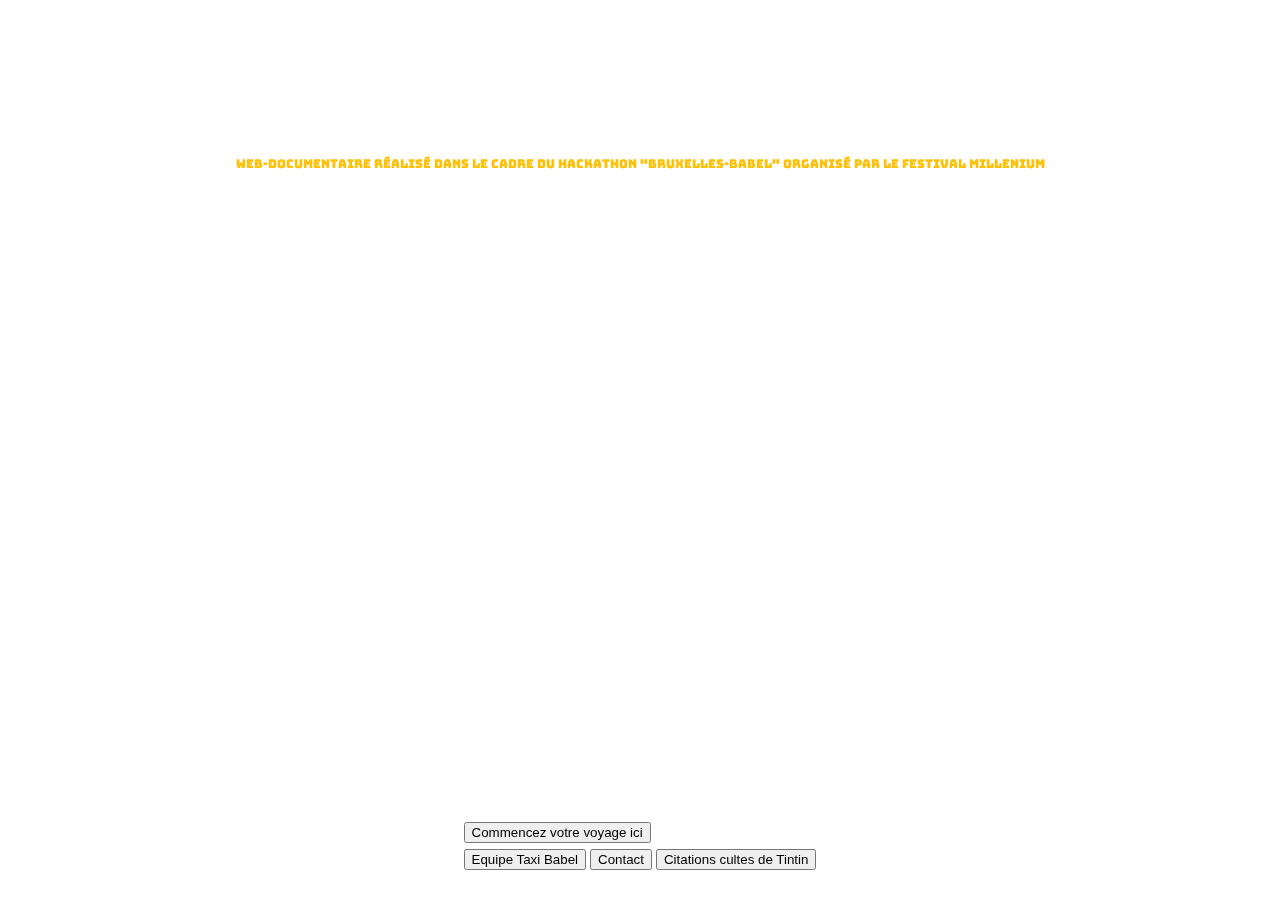
==== intro.html @ fba80642 "page de garde sans animations" ====
<!DOCTYPE html>
<html>
  <head>
    <meta charset="utf-8">
    <link rel="stylesheet" href="https://maxcdn.bootstrapcdn.com/bootstrap/4.0.0-beta.2/css/bootstrap.min.css" integrity="sha384-PsH8R72JQ3SOdhVi3uxftmaW6Vc51MKb0q5P2rRUpPvrszuE4W1povHYgTpBfshb" crossorigin="anonymous">
    <link href="https://fonts.googleapis.com/css?family=Bungee" rel="stylesheet">

    <link rel="stylesheet" type="text/css" href="assets/css/intro.css">
    <title>Taxi-Babel-Intro</title>
  </head>
  <body>

    <video id="video-background" playsinline autoplay preload >
          <!--<source src="Video/ENVAHISSEMENT_AUTOMOBILE_1080P25.webm" type="video/webm">-->
          <source src="assets/videos/Intro_taxi_babel.mp4.mp4" type="video/mp4" >
          </video>


          <div class="head d-flex flex-column column justify-content-center align-items-center text-center"> <p>Web-documentaire réalisé dans le cadre du Hackathon "Bruxelles-Babel" organisé par le Festival Millenium</p>
          </div>
    <div class="container">
    <div class="vertical-center col-12 d-flex flex-column justify-content-start align-items-center">
        <div class="buttons d-flex flex-column justify-content-center align-items-center">
          <div class="startbutton">
            <button type="button" class="btn btn-outline-warning">Commencez votre voyage ici</button>
          </div>
          <div>
              <button type="button" class="btn btn-outline-warning">Equipe Taxi Babel</button>
              <button type="button" class="btn btn-outline-warning">Contact</button>
              <button type="button" class="btn btn-outline-warning">Citations cultes de Tintin</button>
          </div>
        </div>
      </div>
        <!-- <div class="secondvid">
          <video playsinline loop autoplay>
            <source src="assets/videos/moteur.mp4.mp4" type="video/mp4" >
          </video>
        </div> -->
      </div>
  </body>
</html>
---- assets/css/intro.css ----
#video-background{
  /*  making the video fullscreen  */
    position:fixed;
    min-width: 100%;
    min-height: 100%;
    z-index: -100;

}

.secondvid{
  z-index: 1;
}

body {
  height:900px;;
  display: flex;
  flex-direction: column;
  justify-content: center;
  align-items: center;
  background-attachment: fixed;
  background-size: cover;

}

.container {
  margin: 550px auto 30px auto;
  z-index:1;
  bottom:0;
  font-family: 'Bungee', cursive;
  position: fixed;

}
.head p{
  color: #fdc10a; /*yellow*/
  margin-bottom: 600px;
  font-family: 'Bungee', cursive;
  font-size: 12px;
}

.startbutton{
  margin-bottom: 5px;
}
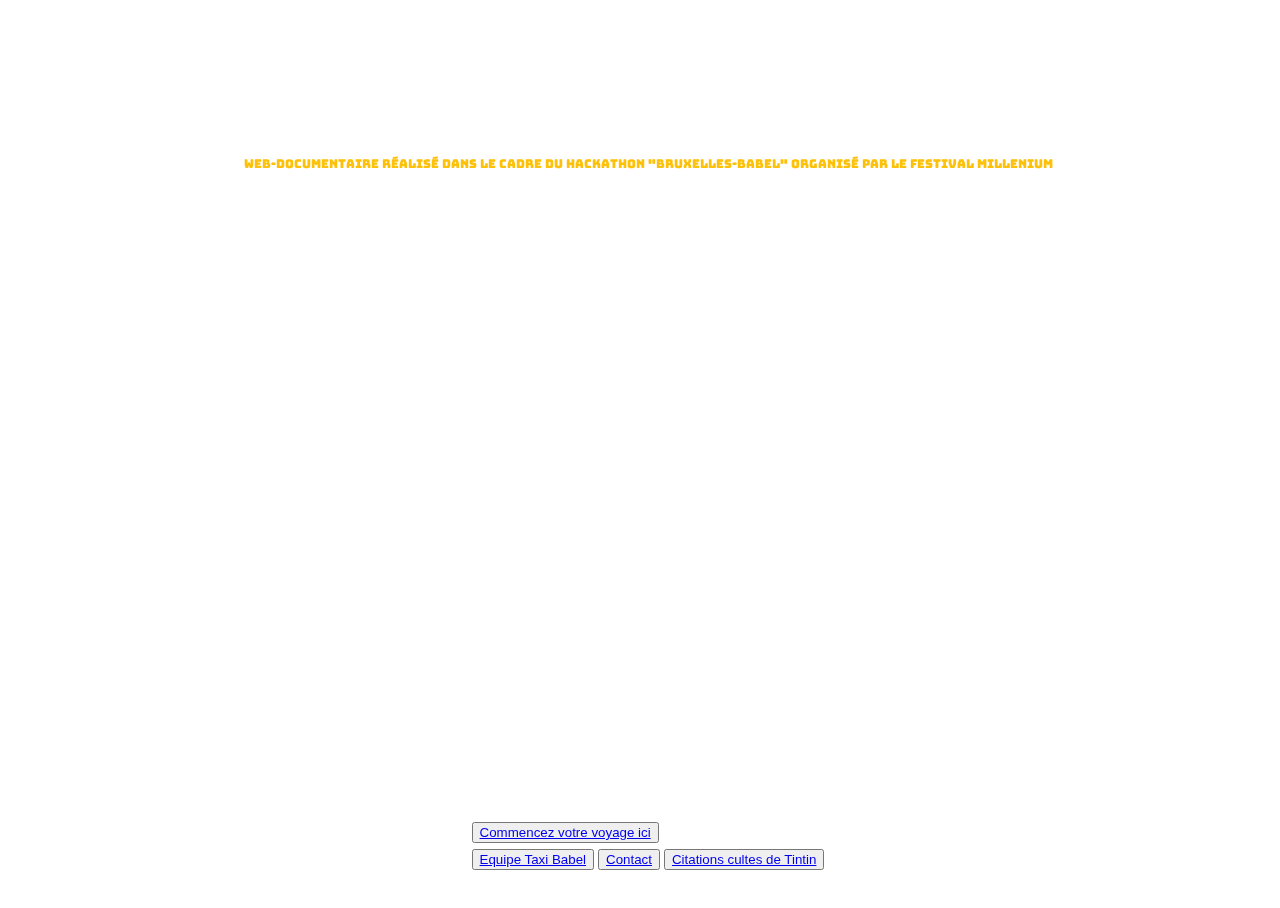
==== commit 2b956cb1: "all liens done" ====
--- a/intro.html
+++ b/intro.html
@@ -6,36 +6,44 @@
     <link href="https://fonts.googleapis.com/css?family=Bungee" rel="stylesheet">
 
     <link rel="stylesheet" type="text/css" href="assets/css/intro.css">
-    <title>Taxi-Babel-Intro</title>
+    <title>Taxi Babel</title>
   </head>
   <body>
-
-    <video id="video-background" playsinline autoplay preload >
-          <!--<source src="Video/ENVAHISSEMENT_AUTOMOBILE_1080P25.webm" type="video/webm">-->
-          <source src="assets/videos/Intro_taxi_babel.mp4.mp4" type="video/mp4" >
-          </video>
-
-
-          <div class="head d-flex flex-column column justify-content-center align-items-center text-center"> <p>Web-documentaire réalisé dans le cadre du Hackathon "Bruxelles-Babel" organisé par le Festival Millenium</p>
-          </div>
-    <div class="container">
-    <div class="vertical-center col-12 d-flex flex-column justify-content-start align-items-center">
-        <div class="buttons d-flex flex-column justify-content-center align-items-center">
-          <div class="startbutton">
-            <button type="button" class="btn btn-outline-warning">Commencez votre voyage ici</button>
-          </div>
-          <div>
-              <button type="button" class="btn btn-outline-warning">Equipe Taxi Babel</button>
-              <button type="button" class="btn btn-outline-warning">Contact</button>
-              <button type="button" class="btn btn-outline-warning">Citations cultes de Tintin</button>
+    <div class="main">
+      <video class="video-background" playsinline autoplay preload >
+        <source src="assets/videos/intro_taxi_babel.webm" type="video/webm">
+        <source src="assets/videos/intro_taxi_babel.mp4" type="video/mp4" >
+    </video>        
+      <div class="header d-flex flex-column column justify-content-center align-items-center text-center"> 
+        <p>Web-documentaire réalisé dans le cadre du Hackathon "Bruxelles-Babel" organisé par le Festival Millenium</p>
+      </div>
+      <div class="container">
+        <div class="vertical-center col-12 d-flex flex-column justify-content-start align-items-center">
+          <div class="buttons d-flex flex-column justify-content-center align-items-center">
+            <div class="startbutton">
+              <button type="button" class="btn btn-outline-warning">
+                <a href="intro2.html">Commencez votre voyage ici</a>
+              </button>
+            </div>
+            <div>
+              <button type="button" class="btn btn-outline-warning">
+                <a href="#">Equipe Taxi Babel</a>
+              </button>
+              <button type="button" class="btn btn-outline-warning">
+                <a href="#"> Contact</a>
+              </button>
+              <button type="button" class="btn btn-outline-warning">
+                <a href="#">Citations cultes de Tintin</a>
+              </button>
+            </div>
           </div>
         </div>
-      </div>
         <!-- <div class="secondvid">
           <video playsinline loop autoplay>
             <source src="assets/videos/moteur.mp4.mp4" type="video/mp4" >
           </video>
         </div> -->
       </div>
+    </div>
   </body>
 </html>
--- a/assets/css/intro.css
+++ b/assets/css/intro.css
@@ -1,25 +1,36 @@
-#video-background{
+.video-background{
   /*  making the video fullscreen  */
     position:fixed;
-    min-width: 100%;
-    min-height: 100%;
+    width: : 100%;
+    height: 100%;
     z-index: -100;
-
+    padding: 0;
+    margin: 0;
 }
 
-.secondvid{
+
+body {
+  height:100%;
+  width: 100%;
+  position: absolute;
   z-index: 1;
 }
 
-body {
-  height:900px;;
+.main{
+  width: 100%;
+  height: 100%;
+  top: 0;
+  bottom: 0;
+  left: 0;
+  right: 0;
+  margin: 0;
+  padding: 0;
   display: flex;
   flex-direction: column;
   justify-content: center;
   align-items: center;
   background-attachment: fixed;
   background-size: cover;
-
 }
 
 .container {
@@ -30,13 +41,17 @@
   position: fixed;
 
 }
-.head p{
+.header p{
   color: #fdc10a; /*yellow*/
   margin-bottom: 600px;
   font-family: 'Bungee', cursive;
   font-size: 12px;
+  position: relative;
+  z-index: -90;
 }
 
 .startbutton{
   margin-bottom: 5px;
 }
+
+
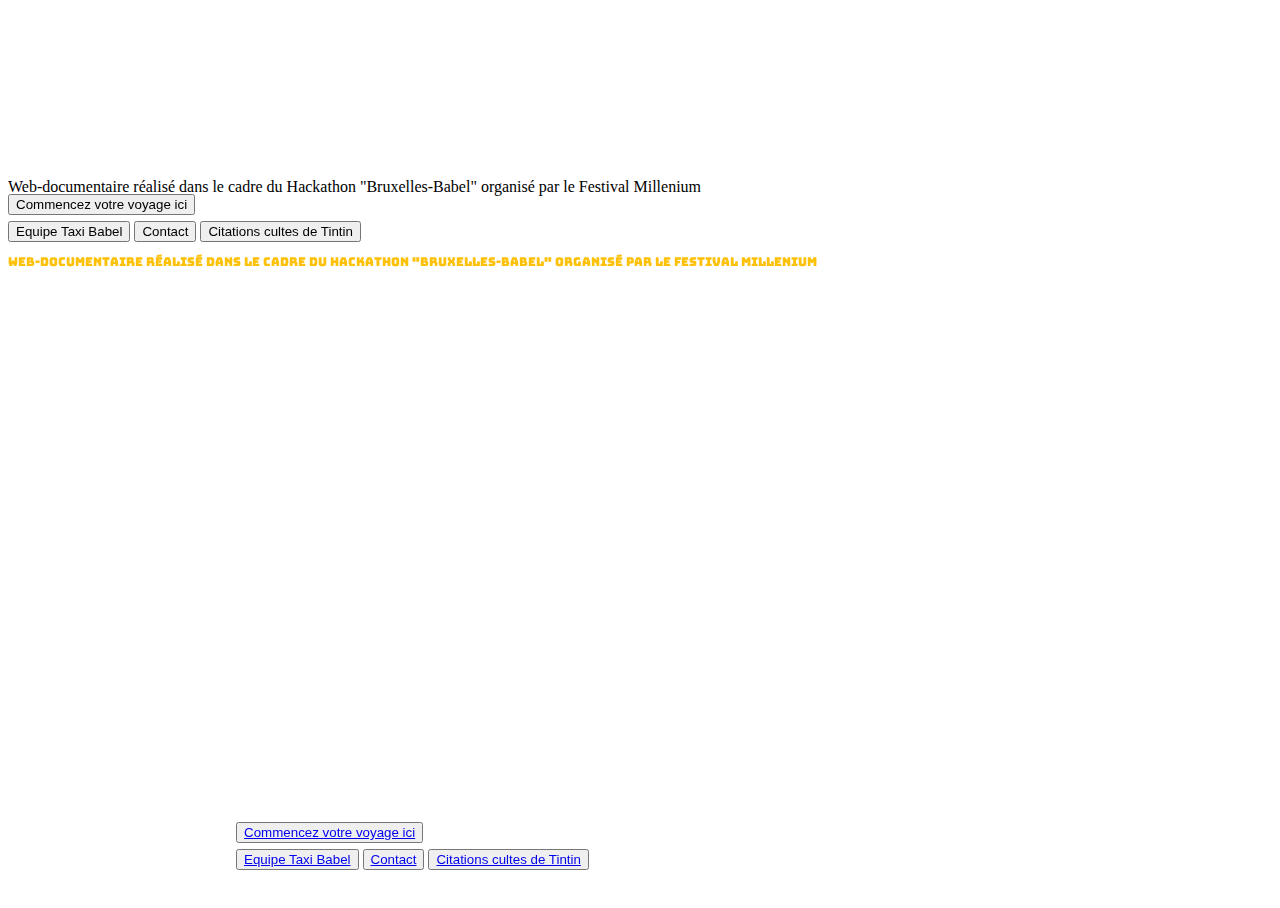
==== commit be0628ed: "Merge branch 'Taxi-Babel-developpement' into Thomas" ====
--- a/intro.html
+++ b/intro.html
@@ -6,6 +6,33 @@
     <link href="https://fonts.googleapis.com/css?family=Bungee" rel="stylesheet">
 
     <link rel="stylesheet" type="text/css" href="assets/css/intro.css">
+
+    <title>Taxi Babel</title>
+  </head>
+  <body>
+
+    <video id="video-background" playsinline autoplay preload >
+          <!--<source src="Video/ENVAHISSEMENT_AUTOMOBILE_1080P25.webm" type="video/webm">-->
+          <source src="assets/videos/Intro_taxi_babel.mp4.mp4" type="video/mp4" >
+          </video>
+
+
+          <div class="head d-flex flex-column column justify-content-center align-items-center text-center"> <p>Web-documentaire réalisé dans le cadre du Hackathon "Bruxelles-Babel" organisé par le Festival Millenium</p>
+          </div>
+    <div class="container">
+    <div class="vertical-center col-12 d-flex flex-column justify-content-start align-items-center">
+        <div class="buttons d-flex flex-column justify-content-center align-items-center">
+          <div class="startbutton">
+            <button type="button" class="btn btn-outline-warning">Commencez votre voyage ici</button>
+          </div>
+          <div>
+              <button type="button" class="btn btn-outline-warning">Equipe Taxi Babel</button>
+              <button type="button" class="btn btn-outline-warning">Contact</button>
+              <button type="button" class="btn btn-outline-warning">Citations cultes de Tintin</button>
+          </div>
+        </div>
+      </div>
+
     <title>Taxi Babel</title>
   </head>
   <body>
@@ -38,12 +65,9 @@
             </div>
           </div>
         </div>
-        <!-- <div class="secondvid">
-          <video playsinline loop autoplay>
-            <source src="assets/videos/moteur.mp4.mp4" type="video/mp4" >
-          </video>
-        </div> -->
-      </div>
+
+
     </div>
+
   </body>
 </html>
--- a/assets/css/intro.css
+++ b/assets/css/intro.css
@@ -1,3 +1,4 @@
+
 .video-background{
   /*  making the video fullscreen  */
     position:fixed;
@@ -31,6 +32,7 @@
   align-items: center;
   background-attachment: fixed;
   background-size: cover;
+
 }
 
 .container {
@@ -41,6 +43,7 @@
   position: fixed;
 
 }
+
 .header p{
   color: #fdc10a; /*yellow*/
   margin-bottom: 600px;
@@ -48,10 +51,69 @@
   font-size: 12px;
   position: relative;
   z-index: -90;
+
 }
 
 .startbutton{
   margin-bottom: 5px;
 }
 
+.video-background{
+  /*  making the video fullscreen  */
+    position:fixed;
+    width: : 100%;
+    height: 100%;
+    z-index: -100;
+    padding: 0;
+    margin: 0;
+}
 
+
+body {
+  height:100%;
+  width: 100%;
+  position: absolute;
+  z-index: 1;
+}
+
+.main{
+  width: 100%;
+  height: 100%;
+  top: 0;
+  bottom: 0;
+  left: 0;
+  right: 0;
+  margin: 0;
+  padding: 0;
+  display: flex;
+  flex-direction: column;
+  justify-content: center;
+  align-items: center;
+  background-attachment: fixed;
+  background-size: cover;
+
+}
+
+.container {
+  margin: 550px auto 30px auto;
+  z-index:1;
+  bottom:0;
+  font-family: 'Bungee', cursive;
+  position: fixed;
+
+}
+
+.header p{
+  color: #fdc10a; /*yellow*/
+  margin-bottom: 600px;
+  font-family: 'Bungee', cursive;
+  font-size: 12px;
+  position: relative;
+  z-index: -90;
+
+}
+
+.startbutton{
+  margin-bottom: 5px;
+}
+
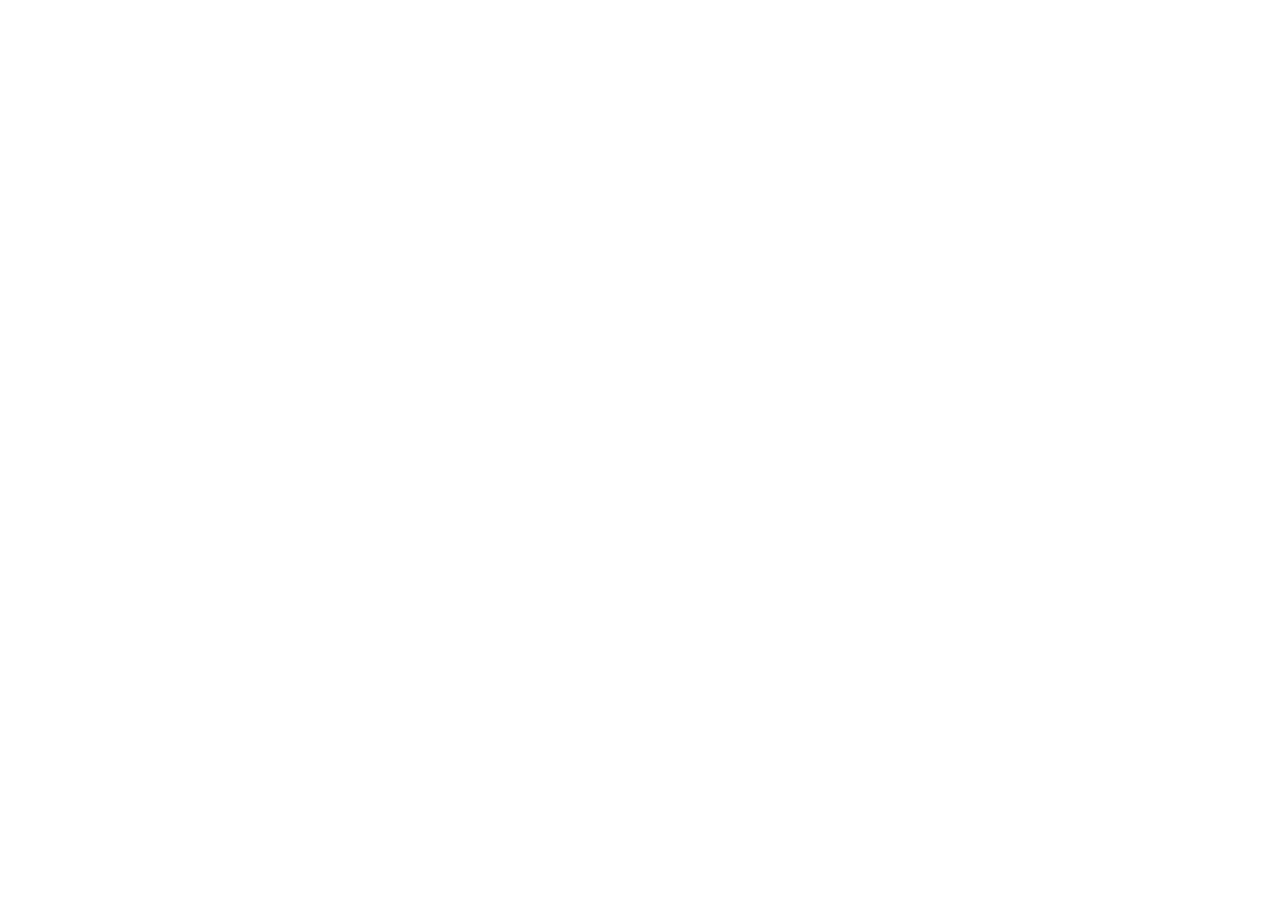
==== commit b4c823f5: "page de garde avec animations javascript" ====
--- a/intro.html
+++ b/intro.html
@@ -8,43 +8,32 @@
     <link rel="stylesheet" type="text/css" href="assets/css/intro.css">
 
     <title>Taxi Babel</title>
+    <script>
+      function timer(){
+        setTimeout(
+          function(){
+            var hide = document.querySelectorAll('.hide');
+            for(var i = 0; i < hide.length; i++){
+              hide[i].classList.remove('hide');
+            }
+          }, 7000);
+        }
+
+      timer();
+    </script>
   </head>
+
   <body>
 
-    <video id="video-background" playsinline autoplay preload >
-          <!--<source src="Video/ENVAHISSEMENT_AUTOMOBILE_1080P25.webm" type="video/webm">-->
-          <source src="assets/videos/Intro_taxi_babel.mp4.mp4" type="video/mp4" >
-          </video>
-
-
-          <div class="head d-flex flex-column column justify-content-center align-items-center text-center"> <p>Web-documentaire réalisé dans le cadre du Hackathon "Bruxelles-Babel" organisé par le Festival Millenium</p>
-          </div>
-    <div class="container">
-    <div class="vertical-center col-12 d-flex flex-column justify-content-start align-items-center">
-        <div class="buttons d-flex flex-column justify-content-center align-items-center">
-          <div class="startbutton">
-            <button type="button" class="btn btn-outline-warning">Commencez votre voyage ici</button>
-          </div>
-          <div>
-              <button type="button" class="btn btn-outline-warning">Equipe Taxi Babel</button>
-              <button type="button" class="btn btn-outline-warning">Contact</button>
-              <button type="button" class="btn btn-outline-warning">Citations cultes de Tintin</button>
-          </div>
-        </div>
-      </div>
-
-    <title>Taxi Babel</title>
-  </head>
-  <body>
     <div class="main">
       <video class="video-background" playsinline autoplay preload >
         <source src="assets/videos/intro_taxi_babel.webm" type="video/webm">
         <source src="assets/videos/intro_taxi_babel.mp4" type="video/mp4" >
-    </video>        
-      <div class="header d-flex flex-column column justify-content-center align-items-center text-center"> 
-        <p>Web-documentaire réalisé dans le cadre du Hackathon "Bruxelles-Babel" organisé par le Festival Millenium</p>
+    </video>
+      <div class="hide header d-flex flex-column column justify-content-center align-items-center text-center">
+        <p class="hide">Web-documentaire réalisé dans le cadre du Hackathon "Bruxelles-Babel" organisé par le Festival Millenium</p>
       </div>
-      <div class="container">
+      <div class="hide container">
         <div class="vertical-center col-12 d-flex flex-column justify-content-start align-items-center">
           <div class="buttons d-flex flex-column justify-content-center align-items-center">
             <div class="startbutton">
--- a/assets/css/intro.css
+++ b/assets/css/intro.css
@@ -117,3 +117,6 @@
   margin-bottom: 5px;
 }
 
+.hide{
+    display: none;
+}
